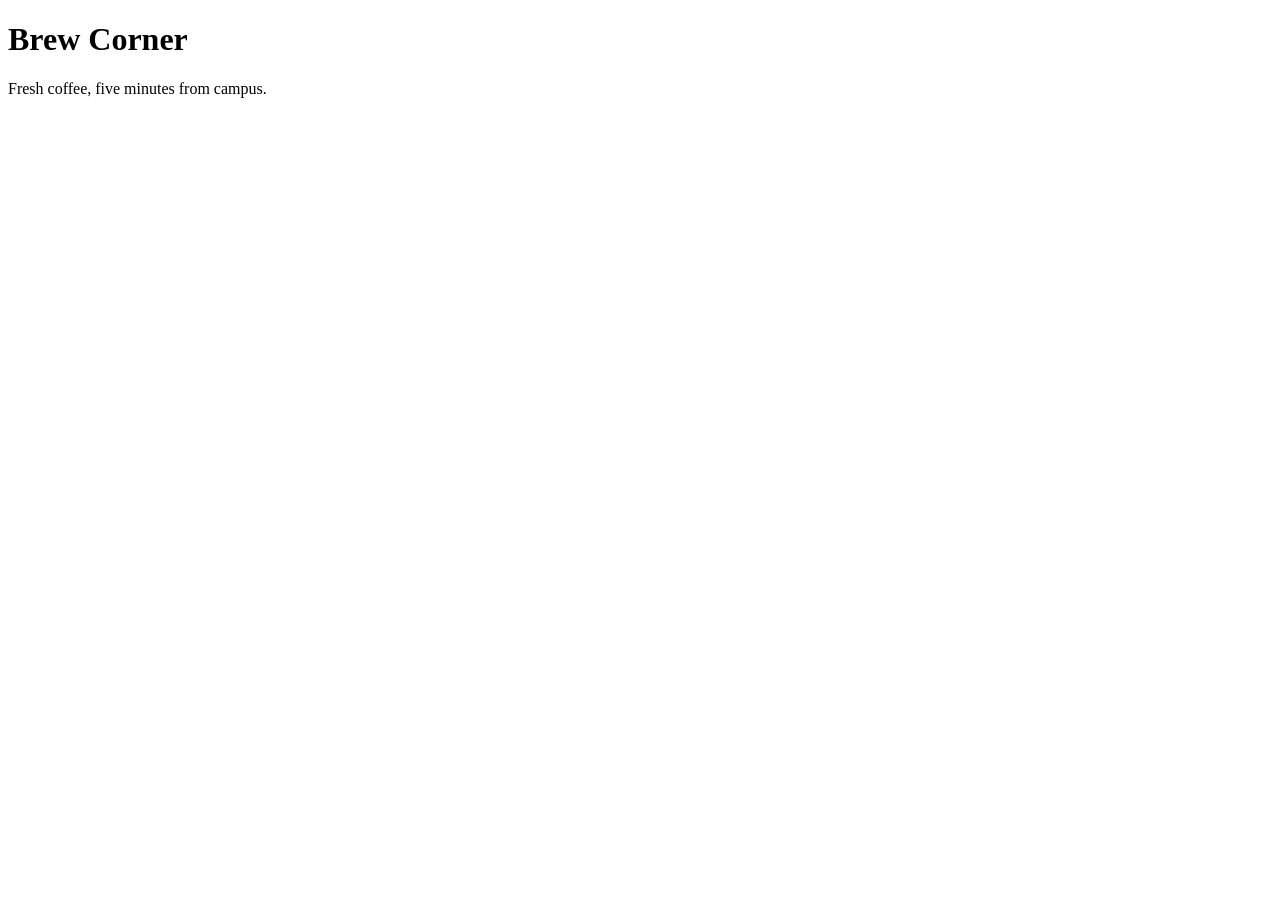
==== index.html @ 7bf64218 "Add home page" ====
<!DOCTYPE html>
<html lang="en">
<head>
  <meta charset="UTF-8">
  <meta name="viewport" content="width=device-width, initial-scale=1.0">
  <title>Brew Corner</title>
</head>
<body>
  <h1>Brew Corner</h1>
  <p>Fresh coffee, five minutes from campus.</p>
</body>
</html>
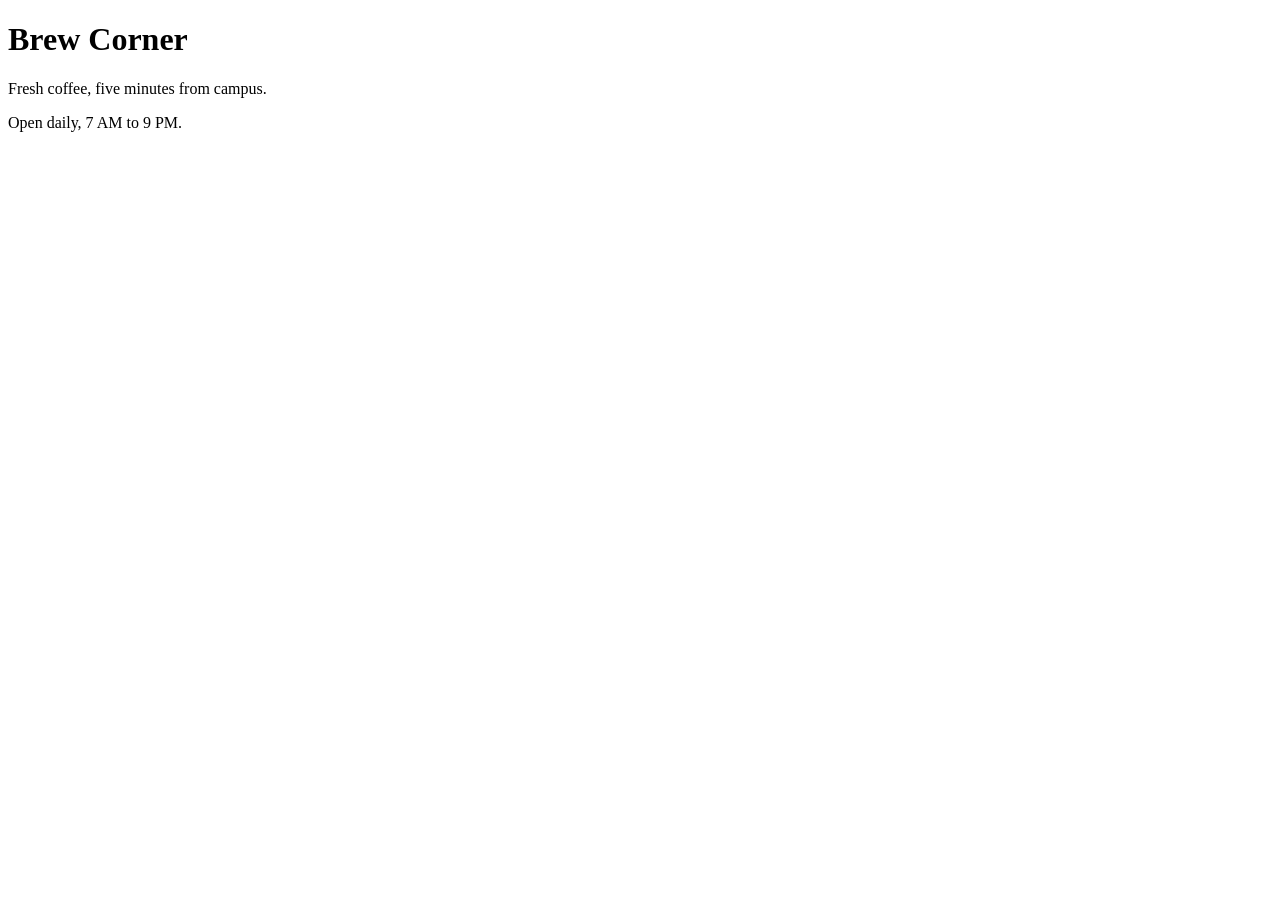
==== commit 3ab39167: "Add opening hours" ====
--- a/index.html
+++ b/index.html
@@ -8,5 +8,6 @@
 <body>
   <h1>Brew Corner</h1>
   <p>Fresh coffee, five minutes from campus.</p>
+  <p>Open daily, 7 AM to 9 PM.</p>
 </body>
 </html>
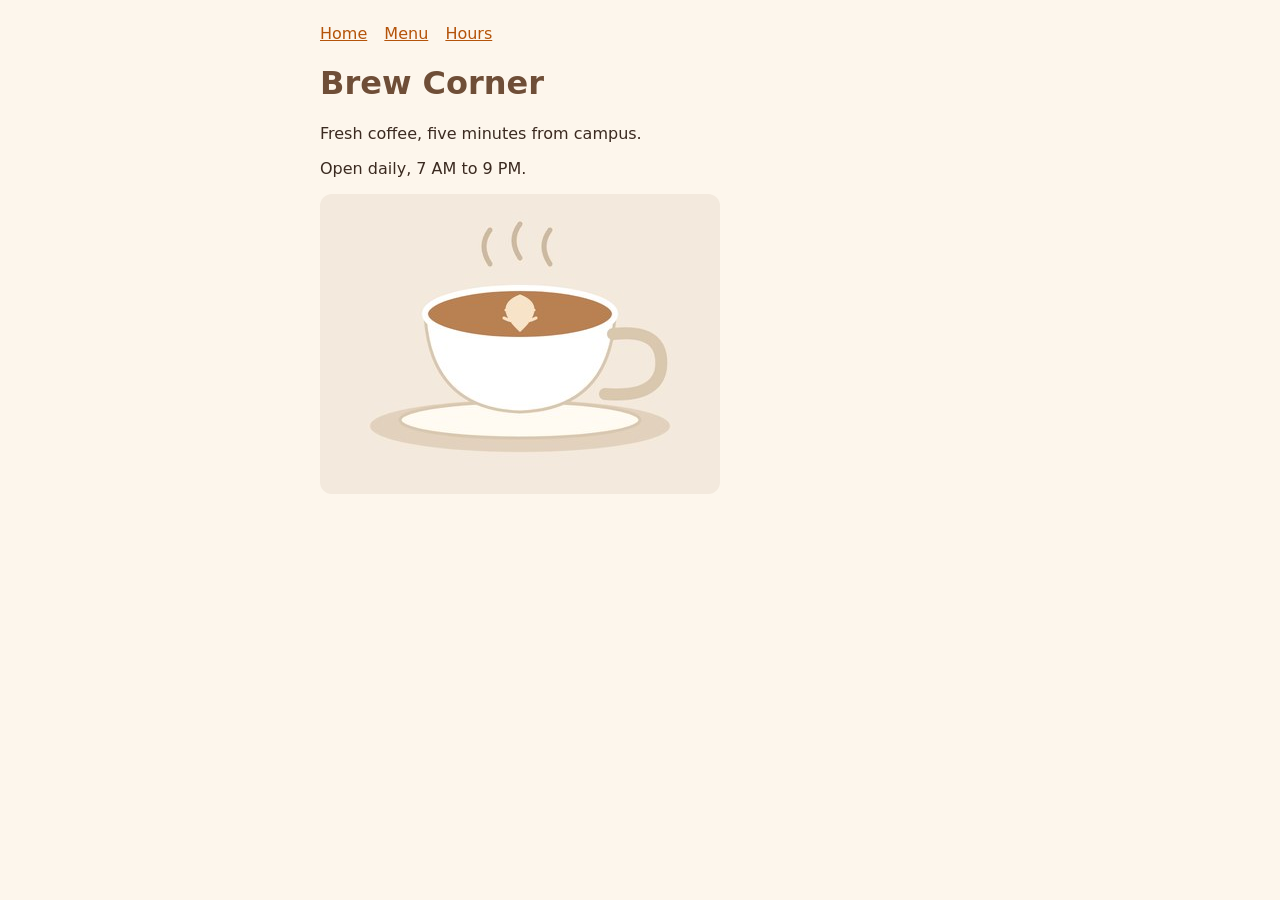
==== commit f17c159f: "Add styles and navigation" ====
--- a/index.html
+++ b/index.html
@@ -4,10 +4,17 @@
   <meta charset="UTF-8">
   <meta name="viewport" content="width=device-width, initial-scale=1.0">
   <title>Brew Corner</title>
+  <link rel="stylesheet" href="css/style.css">
 </head>
 <body>
+  <nav>
+    <a href="index.html">Home</a>
+    <a href="menu.html">Menu</a>
+    <a href="hours.html">Hours</a>
+  </nav>
   <h1>Brew Corner</h1>
   <p>Fresh coffee, five minutes from campus.</p>
   <p>Open daily, 7 AM to 9 PM.</p>
+  <img src="images/latte.jpg" alt="A latte with leaf art in a white cup">
 </body>
 </html>
--- a/css/style.css
+++ b/css/style.css
@@ -0,0 +1,22 @@
+body {
+  max-width: 640px;
+  margin: 0 auto;
+  padding: 24px;
+  font-family: system-ui, Arial, sans-serif;
+  color: #3b2a20;
+  background-color: #fdf6ec;
+}
+
+h1 {
+  color: #6f4e37;
+}
+
+img {
+  max-width: 100%;
+  border-radius: 12px;
+}
+
+nav a {
+  margin-right: 12px;
+  color: #b45309;
+}
